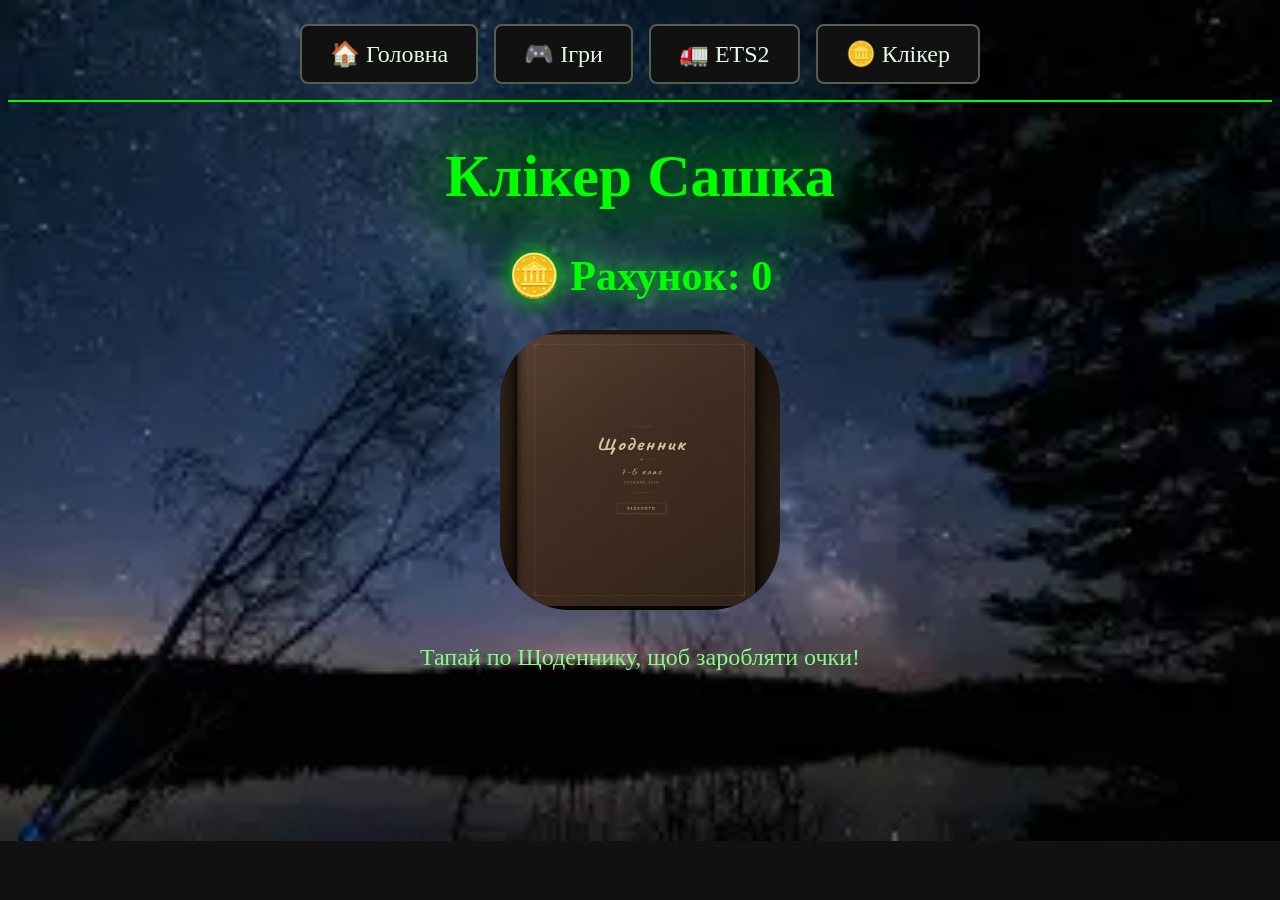
==== clicker.html @ 1f396a0b "тапаем 7 клас" ====
<!doctype html>
<html lang="uk">
  <head>
    <meta charset="UTF-8" />
    <meta name="viewport" content="width=device-width, initial-scale=1.0" />
    <title>Клікер Сашка</title>
    <link rel="stylesheet" href="css/games.css" />
  </head>
  <body>
    <!-- Наша спільна шапка: -->
    <div class="nav">
      <a class="btn" href="index.html">🏠 Головна</a>
      <a class="btn" href="games.html">🎮 Ігри</a>
      <a class="btn" href="hobby.html">🚛 ETS2</a>
      <a class="btn" href="clicker.html">🪙 Клікер</a>
    </div>

    <h1>Клікер Сашка</h1>

    <!-- Табло очок: -->
    <div class="scoreboard">🪙 Рахунок: <span id="score">0</span></div>

    <!-- Велика ігрова кнопка (Щоденник): -->
    <div style="text-align: center; margin: 30px 0">
      <img
        class="pic"
        src="images/shodenyk.png"
        onclick="tap()"
        alt="Clicker target"
        width="280"
        height="280"
      />
    </div>

    <p style="text-align: center; color: #85fd85">
      Тапай по Щоденнику, щоб заробляти очки!
    </p>

    <!-- Твій улюблений звук: -->
    <audio id="text" src="./text.mp3"></audio>

    <!-- Підключаємо окремий скрипт з мізками: -->
    <script src="js/clicker.js"></script>
  </body>
</html>
---- css/games.css ----
body {
	background: #111;
	color: white;
	background-image: url('../images/night.png');
	background-size: cover;
	background-repeat: no-repeat;
}
h1 { color: #00ff00; font-size: 60px; text-shadow: 0 0 80px green, 0 0 90px green, 0 0 60px green; transition: 0.3s; text-align: center; }
p { color: #85fd85; font-size: 24px; text-align: center;}
.pic {
  transition: transform 0.1s;
  border-radius: 70px;
  cursor: pointer;
}
.pic:hover { transform: scale(1.3); border-radius: 80px; }
.pic:active {
  transform: scale(0.95);
}
a { display:inline-block; text-align: center; color: #00ff00; font-size: 24px; text-decoration: none; transition: 0.3s; }
.btn {
display: inline-block;   
background: #111;

color: rgb(228, 247, 228);
padding: 14px 28px;      
border: 2px solid rgb(84, 95, 84);
border-radius: 8px;

text-decoration: none;   

transition: 0.3s;
}
.btn:hover {
background: lime;
color: #682222;
}
.mark { color: #00ff00; font-size: 24px; text-align: center; 
text-shadow: 0 0 12px }
.row {
  display: flex;
  flex-wrap: wrap;
  justify-content: center;
  gap: 16px;
  border: 2px solid #00ff00;
  padding: 16px;
  margin-top: 24px;
}
 .gallery {
  display: flex;
  flex-wrap: wrap;
  justify-content: center;
  gap: 50px;
  border: 2px solid #00ff00;
  padding: 24px;
}
.head {
  border-bottom: 2px solid lime;
  padding-bottom: 16px;
}

.mark {
  color: #00ff00;
  font-size: 24px;
  text-align: center;
  text-shadow: 0 0 12px #00ff00;
}      
.shot {
display: inline-block;
position: relative;
z-index: 1;
}
.sticker {
  top: 240px;
  right: 99px;
  transform: rotate(14deg);
  color: lime;
  border: 2px solid lime;
  padding: 6px 12px;
  font-size: 14px;
  background: #111;
  rotate: right 8px;
  position: absolute;
}
.nav {
  display: flex;
  justify-content: center;
  gap: 16px;
  flex-wrap: wrap;
  padding: 16px;
  border-bottom: 2px solid lime;
  margin-bottom: 24px;
}
.scoreboard {
  text-align: center;
  margin: 20px 0;
  font-size: 42px;
  font-weight: bold;
  color: #00ff00;
  text-shadow: 0 0 25px #00ff00;
}
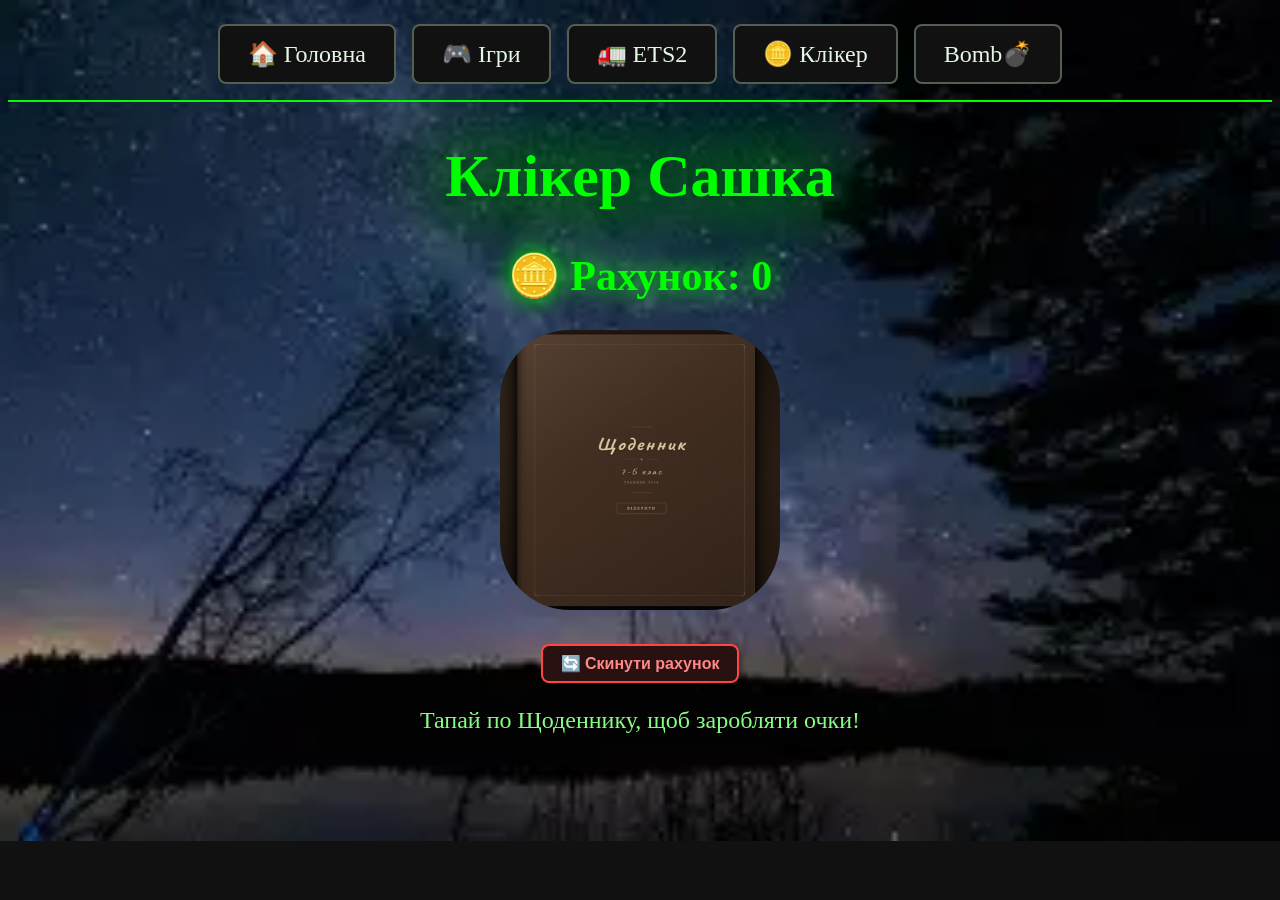
==== commit f3213a52: "додав кнопку скидання рахунку." ====
--- a/clicker.html
+++ b/clicker.html
@@ -13,6 +13,11 @@
       <a class="btn" href="games.html">🎮 Ігри</a>
       <a class="btn" href="hobby.html">🚛 ETS2</a>
       <a class="btn" href="clicker.html">🪙 Клікер</a>
+      <a
+        class="btn"
+        href="https://www.bombmanual.com/uk/print/KeepTalkingAndNobodyExplodes-BombDefusalManual-v1-uk.pdf"
+        >Bomb💣</a
+      >
     </div>
 
     <h1>Клікер Сашка</h1>
@@ -31,6 +36,9 @@
         height="280"
       />
     </div>
+    <div style="text-align: center; margin: 15px 0">
+      <button class="reset-btn" onclick="reset()">🔄 Скинути рахунок</button>
+    </div>
 
     <p style="text-align: center; color: #85fd85">
       Тапай по Щоденнику, щоб заробляти очки!
@@ -40,6 +48,6 @@
     <audio id="text" src="./text.mp3"></audio>
 
     <!-- Підключаємо окремий скрипт з мізками: -->
-    <script src="js/clicker.js"></script>
+    <script src="scripts/clicker.js"></script>
   </body>
 </html>
--- a/css/games.css
+++ b/css/games.css
@@ -97,4 +97,20 @@
   font-weight: bold;
   color: #00ff00;
   text-shadow: 0 0 25px #00ff00;
+}
+.reset-btn {
+  background: #2A1111;
+  color: #FF8888;
+  border: 2px solid #FF4444;
+  border-radius: 8px;
+  padding: 8px 18px;
+  font-size: 16px;
+  font-weight: bold;
+  cursor: pointer;
+  transition: 0.2s;
+}
+.reset-btn:hover {
+  background: #FF4444;
+  color: #FFFFFF;
+  transform: scale(1.05);
 }
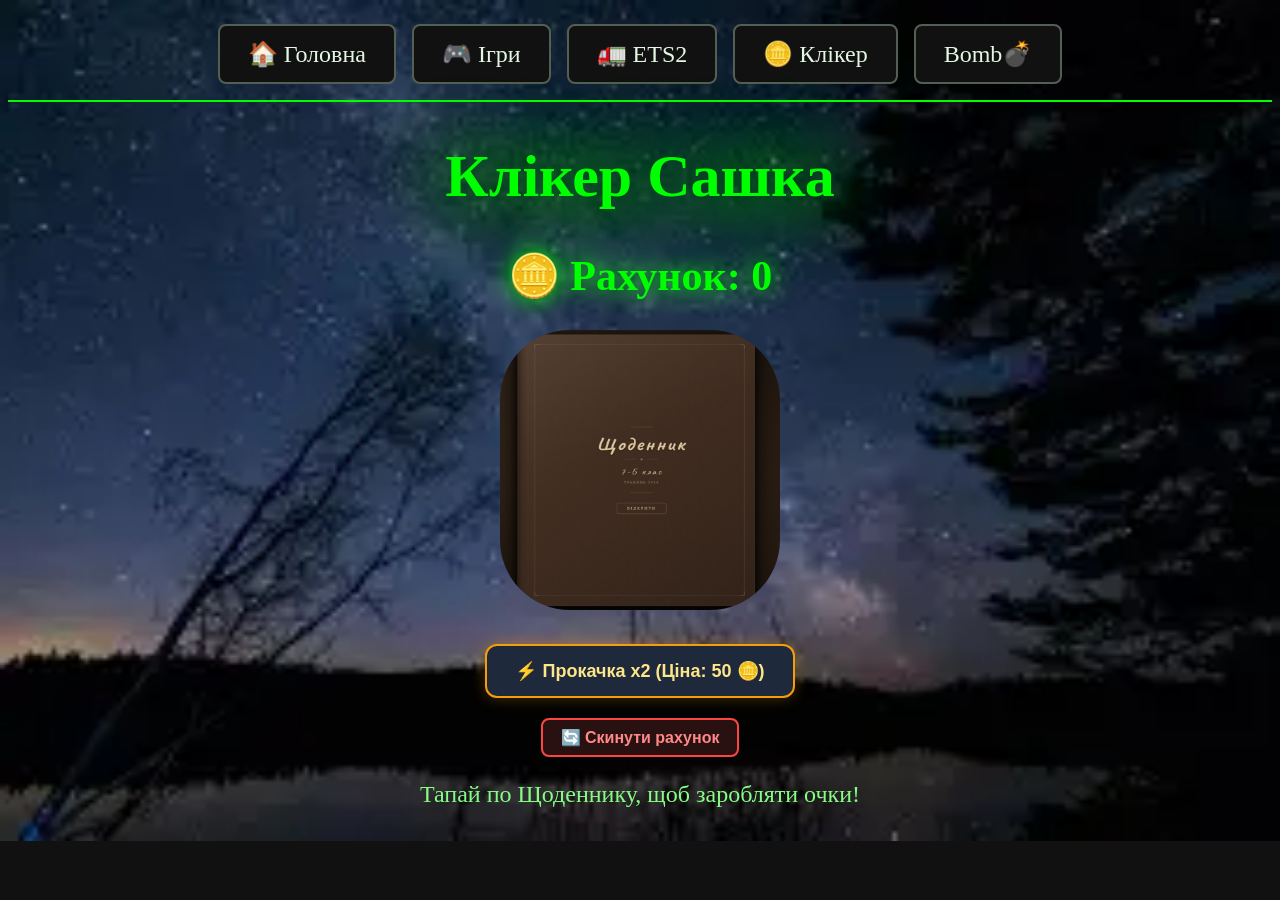
==== commit 5878c779: "додав магазин прокачки зі зростанням ціни." ====
--- a/clicker.html
+++ b/clicker.html
@@ -36,6 +36,11 @@
         height="280"
       />
     </div>
+    <div style="text-align: center; margin: 20px 0">
+      <button class="shop-btn" onclick="buyUpgrade()">
+        ⚡ Прокачка x2 (Ціна: <span id="price">50</span> 🪙)
+      </button>
+    </div>
     <div style="text-align: center; margin: 15px 0">
       <button class="reset-btn" onclick="reset()">🔄 Скинути рахунок</button>
     </div>
--- a/css/games.css
+++ b/css/games.css
@@ -113,4 +113,22 @@
   background: #FF4444;
   color: #FFFFFF;
   transform: scale(1.05);
+}
+.shop-btn {
+  display: inline-block;
+  background: #1E293B;
+  color: #FDE68A;
+  border: 2px solid #F59E0B;
+  border-radius: 12px;
+  padding: 14px 28px;
+  font-size: 18px;
+  font-weight: bold;
+  cursor: pointer;
+  transition: 0.2s;
+  box-shadow: 0 0 15px rgba(245, 158, 11, 0.3);
+}
+.shop-btn:hover {
+  background: #F59E0B;
+  color: #000;
+  transform: scale(1.05);
 }
